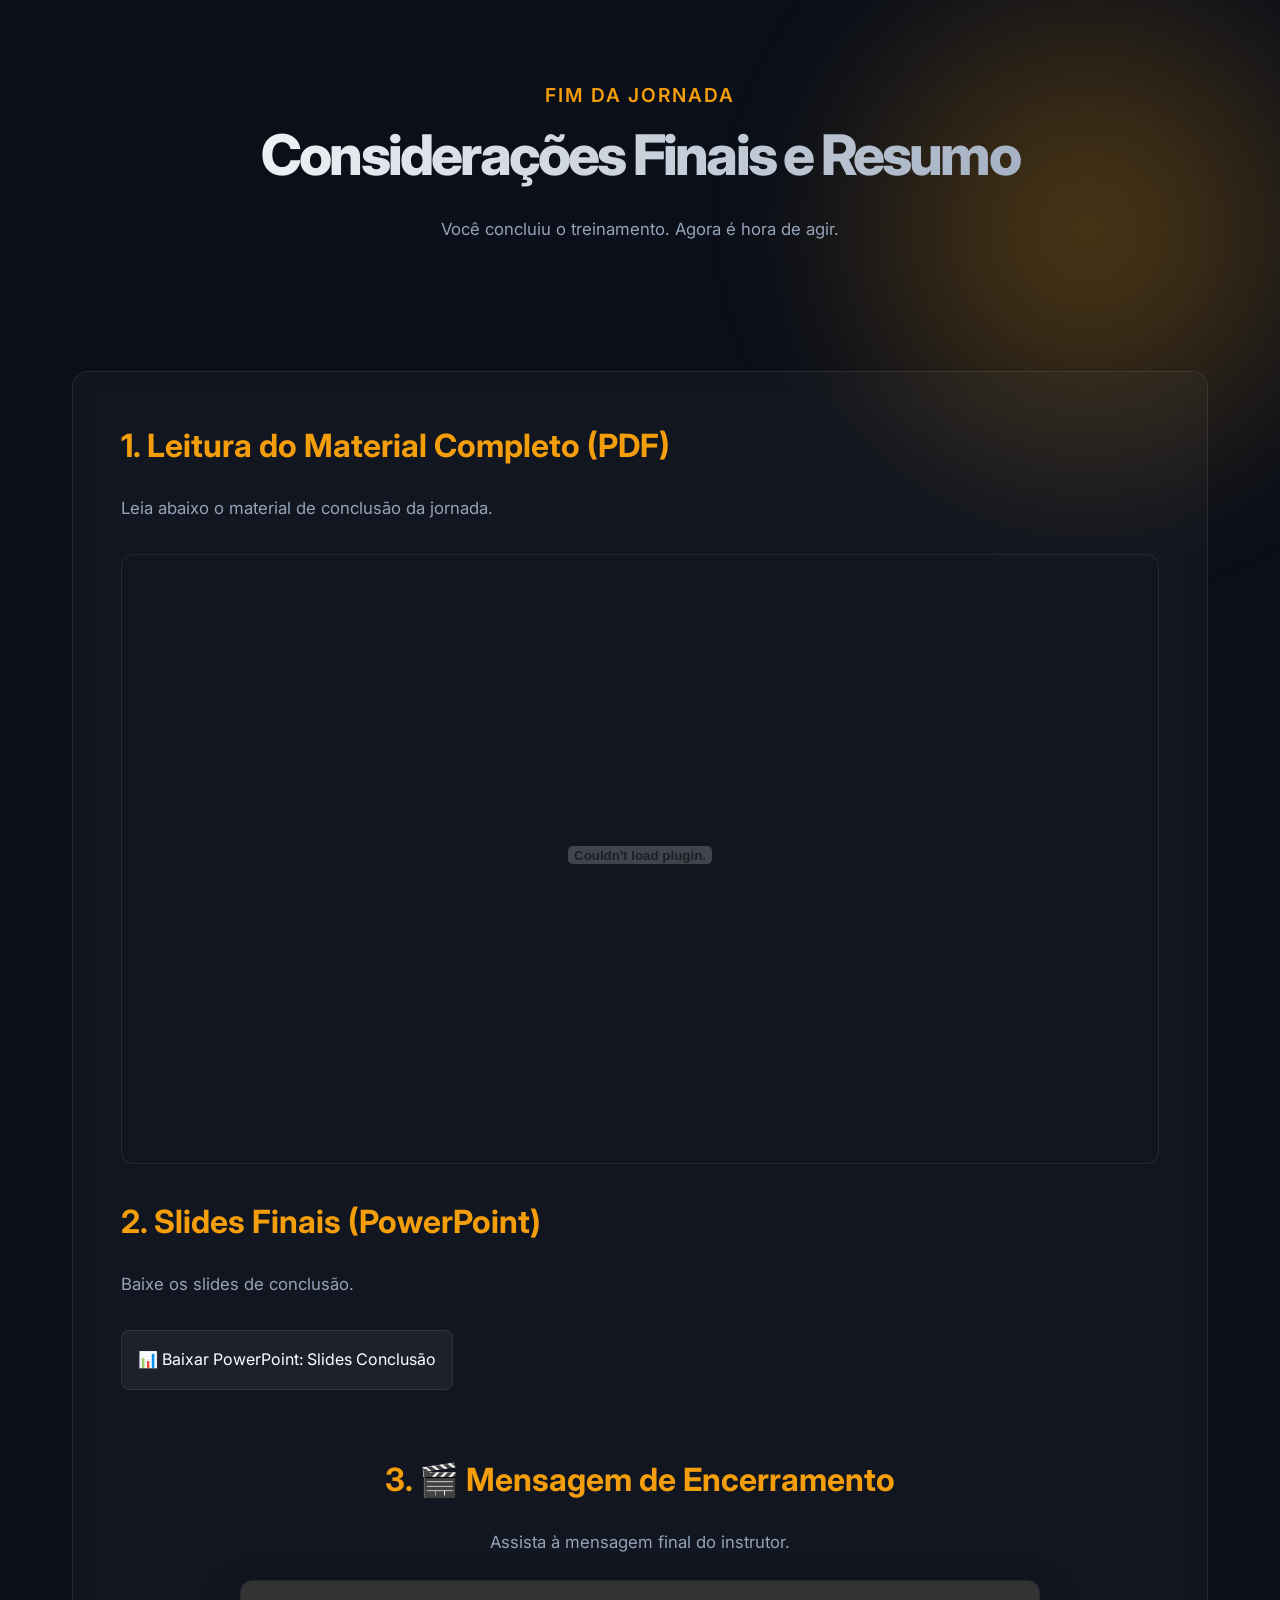
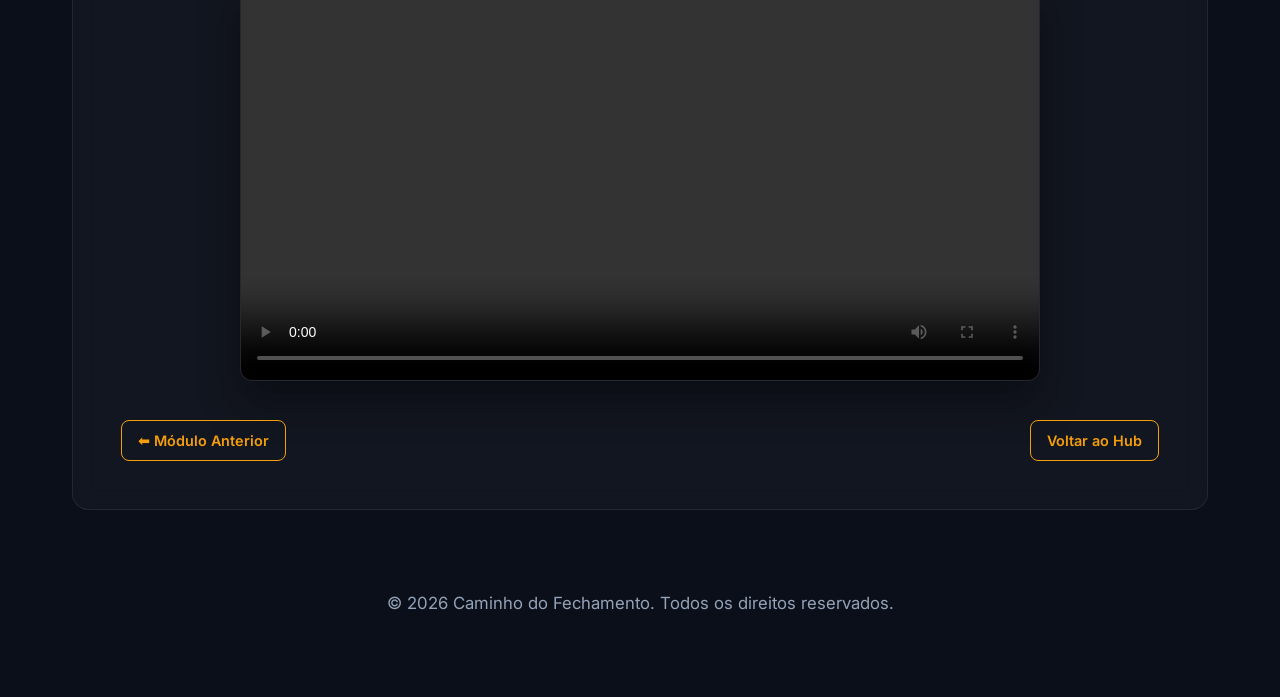
==== conclusao.html @ a6b7672b "Initial commit - Curso Caminho do Fechamento" ====
<!DOCTYPE html>
<html lang="pt-BR">
<head>
  <meta charset="UTF-8">
  <meta name="viewport" content="width=device-width, initial-scale=1.0">
  <title>Conclusão - Caminho do Fechamento</title>
  <link rel="stylesheet" href="style.css">
  <link href="https://fonts.googleapis.com/css2?family=Inter:wght@300;400;600;800&display=swap" rel="stylesheet">
  <style>
    .module-content {
      background: var(--card-bg);
      border: 1px solid var(--glass-border);
      border-radius: 16px;
      padding: 3rem;
      margin-bottom: 3rem;
      backdrop-filter: blur(12px);
    }
    h2 {
      font-size: 2rem;
      margin-bottom: 1.5rem;
      color: var(--accent);
    }
    p {
      color: var(--text-muted);
      margin-bottom: 1rem;
      font-size: 1.05rem;
    }
    .pdf-container {
      margin: 2rem 0;
      border-radius: 12px;
      overflow: hidden;
      border: 1px solid var(--glass-border);
    }
    .video-container {
      margin-top: 3rem;
      text-align: center;
    }
    video {
      width: 100%;
      max-width: 800px;
      border-radius: 12px;
      border: 1px solid var(--glass-border);
      box-shadow: 0 20px 40px rgba(0,0,0,0.4);
    }
    .nav-buttons {
      display: flex;
      justify-content: space-between;
      margin-top: 2rem;
    }
    .ppt-link {
      display: inline-block;
      background: rgba(255, 255, 255, 0.05);
      padding: 1rem;
      border-radius: 8px;
      border: 1px solid var(--glass-border);
      color: #fff;
      text-decoration: none;
      margin: 1rem 0;
      transition: all 0.3s;
    }
    .ppt-link:hover {
      border-color: var(--accent);
      background: rgba(245, 158, 11, 0.05);
    }
  </style>
</head>
<body>
  <div class="bg-glow"></div>
  
  <div class="container">
    <header class="animate">
      <div class="subtitle">Fim da Jornada</div>
      <h1>Considerações Finais e Resumo</h1>
      <p style="color: var(--text-muted);">Você concluiu o treinamento. Agora é hora de agir.</p>
    </header>

    <main class="module-content animate">
      <h2>1. Leitura do Material Completo (PDF)</h2>
      <p>Leia abaixo o material de conclusão da jornada.</p>
      
      <div class="pdf-container">
        <embed src="caminho_do_fechamento/conclusao/Conclusão da Jornada_ O Caminho do Fechamento.pdf" type="application/pdf" width="100%" height="600px" />
      </div>

      <h2>2. Slides Finais (PowerPoint)</h2>
      <p>Baixe os slides de conclusão.</p>
      
      <a href="caminho_do_fechamento/conclusao/Slides_Conclusao.pptx" class="ppt-link" download>
        📊 Baixar PowerPoint: Slides Conclusão
      </a>

      <div class="video-container">
        <h2>3. 🎬 Mensagem de Encerramento</h2>
        <p style="margin-bottom: 1.5rem;">Assista à mensagem final do instrutor.</p>
        <video controls>
          <source src="caminho_do_fechamento/conclusao/NeuroCloser__Conclusão.mp4" type="video/mp4">
          Seu navegador não suporta a tag de vídeo.
        </video>
      </div>

      <div class="nav-buttons">
        <a href="modulo5.html" class="btn">⬅ Módulo Anterior</a>
        <a href="index.html" class="btn">Voltar ao Hub</a>
      </div>
    </main>

    <footer style="text-align: center; color: var(--text-muted); font-size: 0.9rem; padding: 2rem 0;">
      <p>&copy; 2026 Caminho do Fechamento. Todos os direitos reservados.</p>
    </footer>
  </div>

  <script src="app.js"></script>
</body>
</html>
---- style.css ----
:root {
  --bg-color: #0b0f19;
  --card-bg: rgba(255, 255, 255, 0.03);
  --glass-border: rgba(255, 255, 255, 0.08);
  --accent: #f59e0b; /* Amber/Gold */
  --accent-glow: rgba(245, 158, 11, 0.3);
  --text-main: #f8fafc;
  --text-muted: #94a3b8;
  --font-family: 'Inter', system-ui, -apple-system, sans-serif;
}

* {
  box-sizing: border-box;
  margin: 0;
  padding: 0;
}

body {
  background-color: var(--bg-color);
  color: var(--text-main);
  font-family: var(--font-family);
  line-height: 1.6;
  overflow-x: hidden;
}

/* Background effects */
.bg-glow {
  position: fixed;
  top: -10%;
  right: -10%;
  width: 50vw;
  height: 50vw;
  background: radial-gradient(circle, var(--accent-glow) 0%, transparent 70%);
  z-index: -1;
  filter: blur(50px);
}

.container {
  max-width: 1200px;
  margin: 0 auto;
  padding: 2rem;
}

header {
  text-align: center;
  margin-bottom: 4rem;
  padding: 3rem 0;
  position: relative;
}

h1 {
  font-size: 3.5rem;
  font-weight: 800;
  background: linear-gradient(to right, #fff, #94a3b8);
  -webkit-background-clip: text;
  -webkit-text-fill-color: transparent;
  margin-bottom: 1rem;
  letter-spacing: -0.05em;
}

.subtitle {
  color: var(--accent);
  font-size: 1.2rem;
  font-weight: 600;
  text-transform: uppercase;
  letter-spacing: 0.1em;
}

/* Grid Layout */
.modules-grid {
  display: grid;
  grid-template-columns: repeat(auto-fit, minmax(300px, 1fr));
  gap: 2rem;
  margin-bottom: 4rem;
}

/* Glassmorphism Card */
.card {
  background: var(--card-bg);
  border: 1px solid var(--glass-border);
  border-radius: 16px;
  padding: 2rem;
  backdrop-filter: blur(12px);
  -webkit-backdrop-filter: blur(12px);
  transition: all 0.4s cubic-bezier(0.4, 0, 0.2, 1);
  display: flex;
  flex-direction: column;
  justify-content: space-between;
  cursor: pointer;
  position: relative;
  overflow: hidden;
}

.card::before {
  content: '';
  position: absolute;
  top: 0;
  left: 0;
  width: 100%;
  height: 100%;
  background: linear-gradient(45deg, transparent, rgba(245, 158, 11, 0.05), transparent);
  transform: translateX(-100%);
  transition: transform 0.6s;
}

.card:hover::before {
  transform: translateX(100%);
}

.card:hover {
  transform: translateY(-5px);
  border-color: rgba(245, 158, 11, 0.3);
  box-shadow: 0 10px 20px rgba(0, 0, 0, 0.2), 0 0 15px var(--accent-glow);
}

.module-num {
  font-size: 0.8rem;
  color: var(--accent);
  font-weight: 700;
  margin-bottom: 0.5rem;
}

.card h3 {
  font-size: 1.5rem;
  margin-bottom: 1rem;
  font-weight: 600;
}

.card p {
  color: var(--text-muted);
  font-size: 0.95rem;
  margin-bottom: 1.5rem;
}

.card-footer {
  display: flex;
  justify-content: space-between;
  align-items: center;
  margin-top: auto;
}

.btn {
  background: transparent;
  border: 1px solid var(--accent);
  color: var(--accent);
  padding: 0.5rem 1rem;
  border-radius: 8px;
  font-weight: 600;
  font-size: 0.9rem;
  transition: all 0.3s;
  text-decoration: none;
  text-align: center;
}

.btn:hover {
  background: var(--accent);
  color: #000;
  box-shadow: 0 0 10px var(--accent-glow);
}

/* Progress bar */
.progress-bar {
  width: 100%;
  height: 4px;
  background: rgba(255, 255, 255, 0.1);
  border-radius: 2px;
  margin-top: 1rem;
  overflow: hidden;
}

.progress-fill {
  height: 100%;
  background: var(--accent);
  width: 0%; /* Dynamic */
  transition: width 0.3s;
}

/* Animations */
@keyframes fadeIn {
  from { opacity: 0; transform: translateY(20px); }
  to { opacity: 1; transform: translateY(0); }
}

.animate {
  animation: fadeIn 0.6s ease forwards;
}
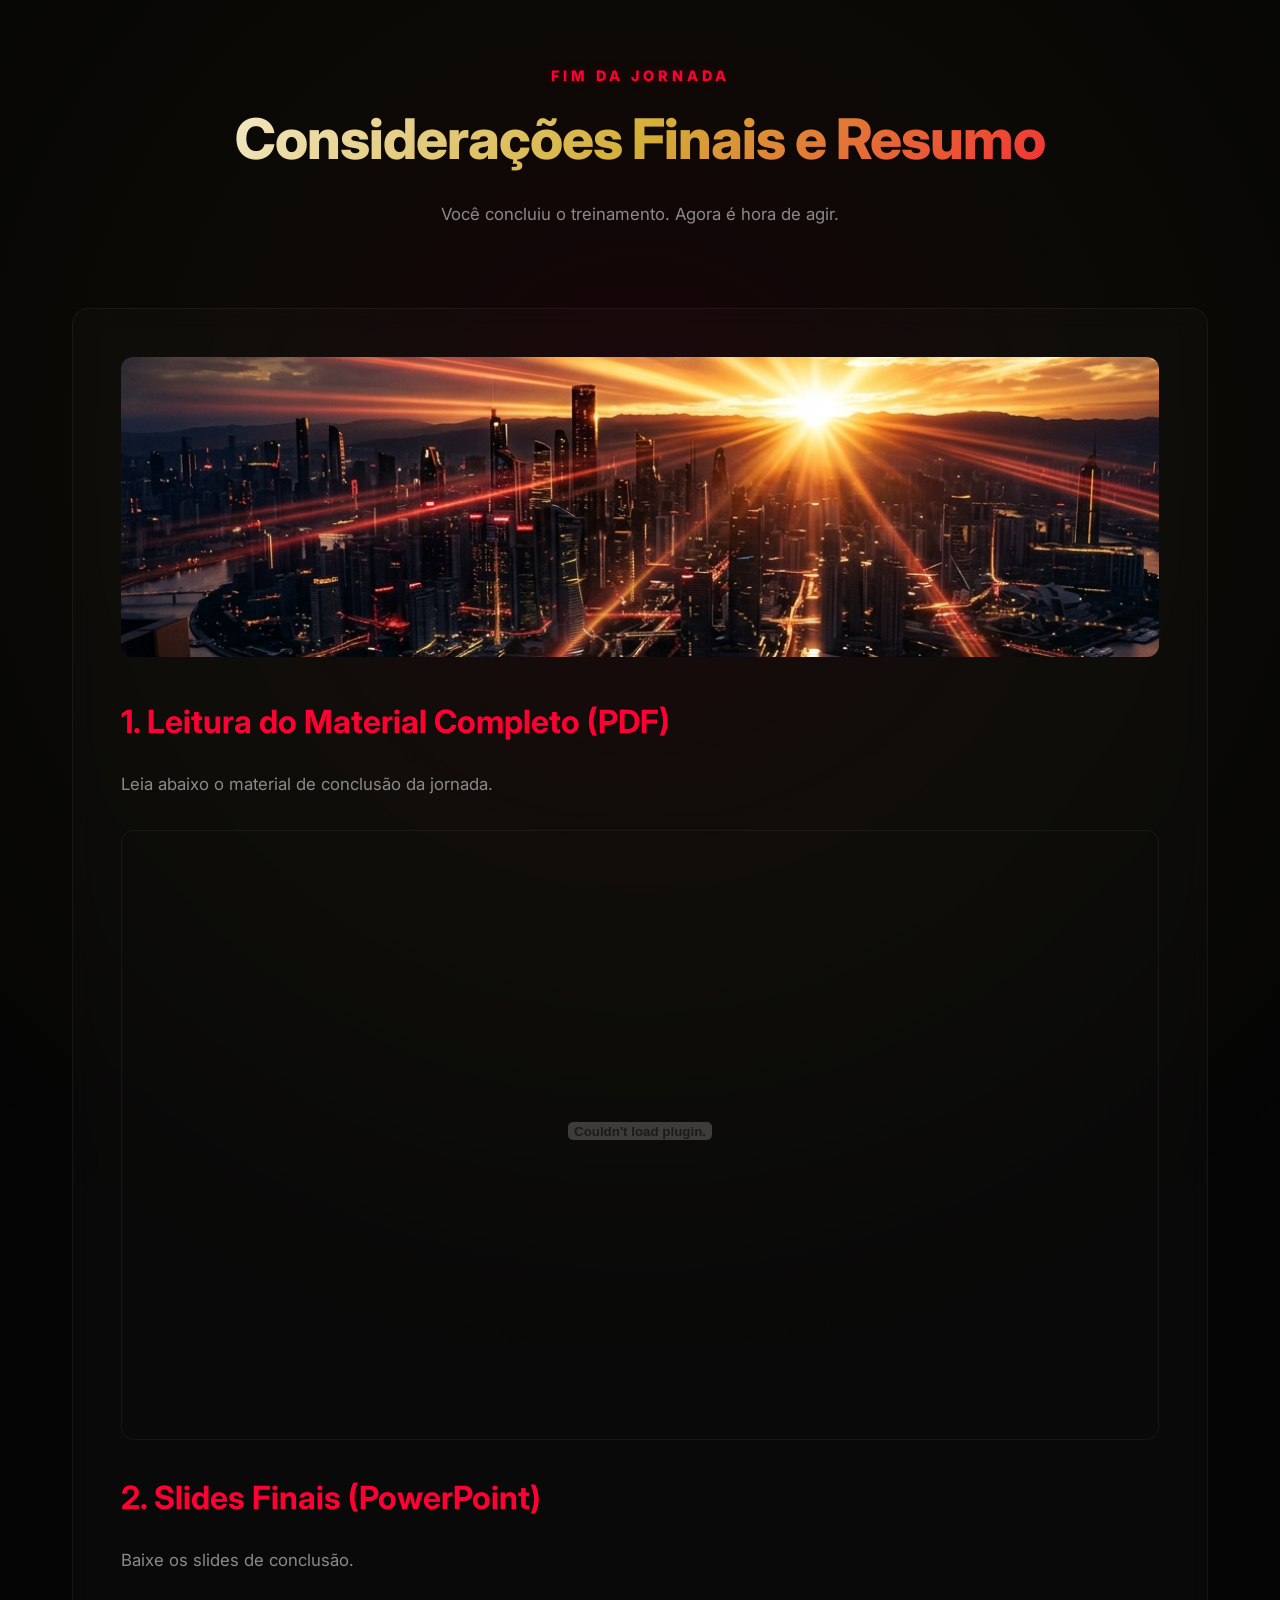
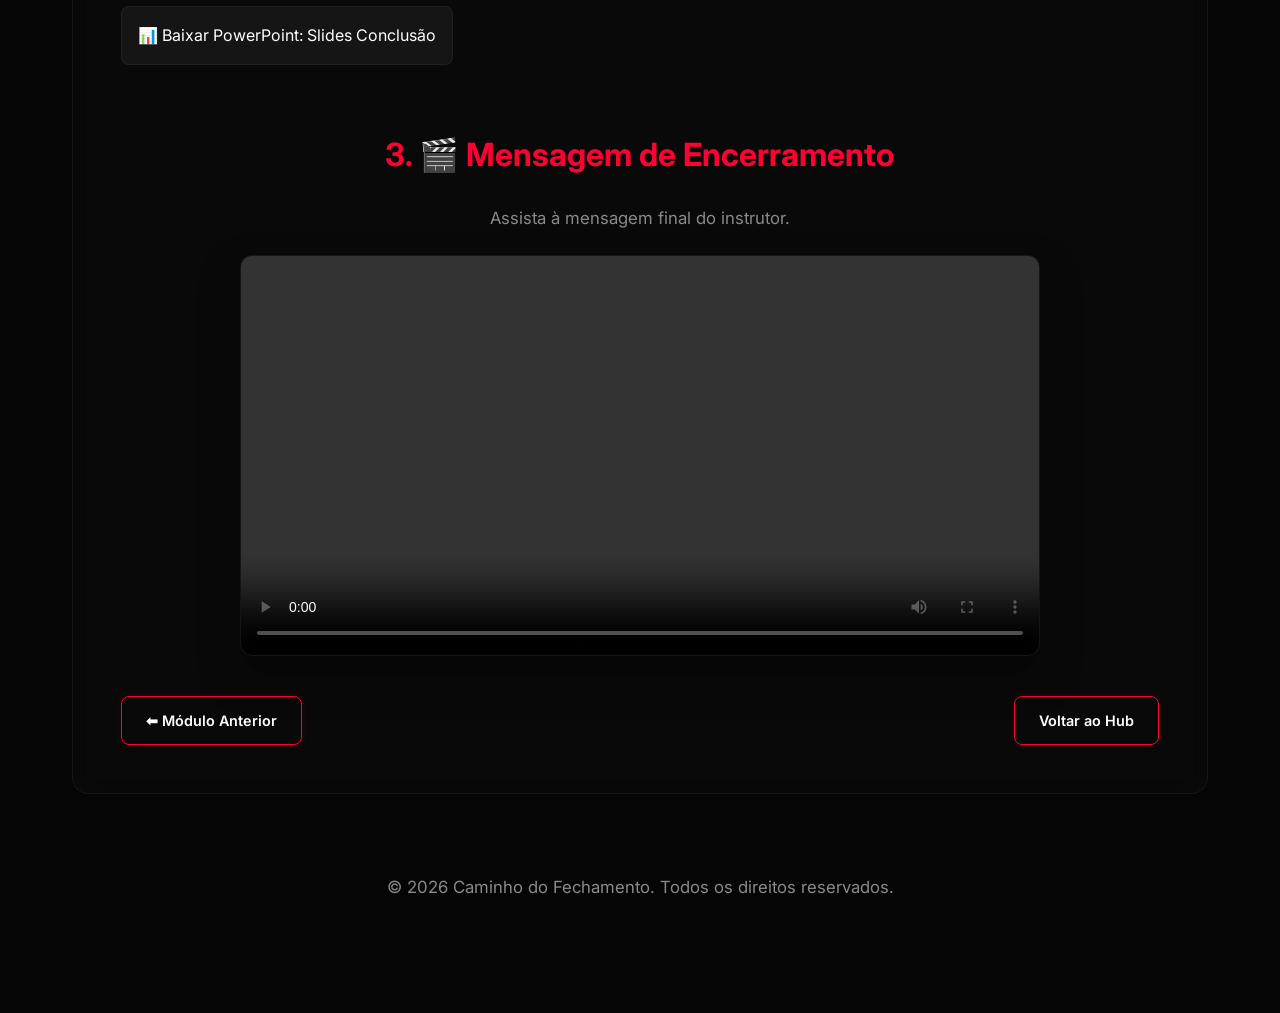
==== commit 7ebb9708: "Add wide banners to all internal pages" ====
--- a/conclusao.html
+++ b/conclusao.html
@@ -75,6 +75,7 @@
     </header>
 
     <main class="module-content animate">
+      <img src="images/banners/banner_conclusao.png" alt="Banner Conclusão" style="width: 100%; height: 300px; object-fit: cover; border-radius: 12px; margin-bottom: 2rem;">
       <h2>1. Leitura do Material Completo (PDF)</h2>
       <p>Leia abaixo o material de conclusão da jornada.</p>
       
--- a/style.css
+++ b/style.css
@@ -1,92 +1,97 @@
 :root {
-  --bg-color: #0b0f19;
-  --card-bg: rgba(255, 255, 255, 0.03);
-  --glass-border: rgba(255, 255, 255, 0.08);
-  --accent: #f59e0b; /* Amber/Gold */
-  --accent-glow: rgba(245, 158, 11, 0.3);
-  --text-main: #f8fafc;
-  --text-muted: #94a3b8;
-  --font-family: 'Inter', system-ui, -apple-system, sans-serif;
+  --bg-color: #050505; /* Preto profundo */
+  --card-bg: rgba(255, 255, 255, 0.02);
+  --accent: #ff0033; /* Vermelho Vivo - Coração Pulsando */
+  --accent-glow: rgba(255, 0, 51, 0.3);
+  --gold: #d4af37; /* Dourado Premium */
+  --gold-glow: rgba(212, 175, 55, 0.3);
+  --text-main: #f3f4f6;
+  --text-muted: #8a8a8a;
+  --glass-border: rgba(255, 255, 255, 0.05);
+  --glass-border-gold: rgba(212, 175, 55, 0.15);
+  --glass-border-red: rgba(255, 0, 51, 0.2);
 }
 
 * {
-  box-sizing: border-box;
   margin: 0;
   padding: 0;
+  box-sizing: border-box;
 }
 
 body {
+  font-family: 'Inter', sans-serif;
   background-color: var(--bg-color);
   color: var(--text-main);
-  font-family: var(--font-family);
+  overflow-x: hidden;
   line-height: 1.6;
-  overflow-x: hidden;
-}
-
-/* Background effects */
+}
+
+/* Fundo com efeito de brilho pulsante (Vermelho e Ouro) */
 .bg-glow {
   position: fixed;
-  top: -10%;
-  right: -10%;
-  width: 50vw;
-  height: 50vw;
-  background: radial-gradient(circle, var(--accent-glow) 0%, transparent 70%);
+  top: -50%;
+  left: -50%;
+  width: 200%;
+  height: 200%;
+  background: radial-gradient(circle at center, rgba(255, 0, 51, 0.08) 0%, rgba(212, 175, 55, 0.03) 30%, transparent 60%);
   z-index: -1;
-  filter: blur(50px);
+  animation: pulse 10s infinite alternate;
+}
+
+@keyframes pulse {
+  0% { transform: scale(1); opacity: 0.8; }
+  100% { transform: scale(1.1); opacity: 1; }
 }
 
 .container {
   max-width: 1200px;
   margin: 0 auto;
-  padding: 2rem;
+  padding: 4rem 2rem;
 }
 
 header {
   text-align: center;
-  margin-bottom: 4rem;
-  padding: 3rem 0;
-  position: relative;
+  margin-bottom: 5rem;
+}
+
+.subtitle {
+  color: var(--accent);
+  font-weight: 800;
+  text-transform: uppercase;
+  letter-spacing: 4px;
+  font-size: 0.9rem;
+  margin-bottom: 0.5rem;
+  text-shadow: 0 0 10px var(--accent-glow);
 }
 
 h1 {
   font-size: 3.5rem;
   font-weight: 800;
-  background: linear-gradient(to right, #fff, #94a3b8);
+  letter-spacing: -1px;
+  margin-bottom: 1rem;
+  background: linear-gradient(135deg, #fff 0%, #d4af37 50%, #ff0033 100%);
   -webkit-background-clip: text;
   -webkit-text-fill-color: transparent;
-  margin-bottom: 1rem;
-  letter-spacing: -0.05em;
-}
-
-.subtitle {
-  color: var(--accent);
-  font-size: 1.2rem;
-  font-weight: 600;
-  text-transform: uppercase;
-  letter-spacing: 0.1em;
-}
-
-/* Grid Layout */
+}
+
+/* Grid de Módulos */
 .modules-grid {
   display: grid;
-  grid-template-columns: repeat(auto-fit, minmax(300px, 1fr));
-  gap: 2rem;
-  margin-bottom: 4rem;
-}
-
-/* Glassmorphism Card */
+  grid-template-columns: repeat(auto-fit, minmax(320px, 1fr));
+  gap: 2.5rem;
+}
+
+/* Cards com Glassmorphism e Hover Vermelho/Ouro */
 .card {
   background: var(--card-bg);
   border: 1px solid var(--glass-border);
   border-radius: 16px;
-  padding: 2rem;
-  backdrop-filter: blur(12px);
-  -webkit-backdrop-filter: blur(12px);
-  transition: all 0.4s cubic-bezier(0.4, 0, 0.2, 1);
+  padding: 2.5rem;
   display: flex;
   flex-direction: column;
   justify-content: space-between;
-  cursor: pointer;
+  backdrop-filter: blur(12px);
+  transition: all 0.5s cubic-bezier(0.4, 0, 0.2, 1);
   position: relative;
   overflow: hidden;
 }
@@ -98,89 +103,99 @@
   left: 0;
   width: 100%;
   height: 100%;
-  background: linear-gradient(45deg, transparent, rgba(245, 158, 11, 0.05), transparent);
-  transform: translateX(-100%);
-  transition: transform 0.6s;
+  background: linear-gradient(135deg, transparent 0%, rgba(255, 0, 51, 0.05) 100%);
+  opacity: 0;
+  transition: opacity 0.5s;
+}
+
+.card:hover {
+  transform: translateY(-10px);
+  border-color: var(--glass-border-red);
+  box-shadow: 0 20px 40px rgba(255, 0, 51, 0.1), 0 0 0 1px rgba(212, 175, 55, 0.1);
 }
 
 .card:hover::before {
-  transform: translateX(100%);
-}
-
-.card:hover {
-  transform: translateY(-5px);
-  border-color: rgba(245, 158, 11, 0.3);
-  box-shadow: 0 10px 20px rgba(0, 0, 0, 0.2), 0 0 15px var(--accent-glow);
+  opacity: 1;
 }
 
 .module-num {
   font-size: 0.8rem;
-  color: var(--accent);
-  font-weight: 700;
-  margin-bottom: 0.5rem;
-}
-
-.card h3 {
+  font-weight: 600;
+  color: var(--gold);
+  letter-spacing: 2px;
+  margin-bottom: 1rem;
+}
+
+h3 {
   font-size: 1.5rem;
+  font-weight: 600;
   margin-bottom: 1rem;
-  font-weight: 600;
-}
-
-.card p {
+  color: #fff;
+}
+
+p {
   color: var(--text-muted);
   font-size: 0.95rem;
-  margin-bottom: 1.5rem;
+  line-height: 1.6;
 }
 
 .card-footer {
+  margin-top: 2.5rem;
   display: flex;
   justify-content: space-between;
   align-items: center;
-  margin-top: auto;
-}
-
+}
+
+/* Botões */
 .btn {
-  background: transparent;
-  border: 1px solid var(--accent);
-  color: var(--accent);
-  padding: 0.5rem 1rem;
+  display: inline-block;
+  padding: 0.75rem 1.5rem;
   border-radius: 8px;
   font-weight: 600;
   font-size: 0.9rem;
+  text-decoration: none;
   transition: all 0.3s;
-  text-decoration: none;
-  text-align: center;
+  border: 1px solid var(--accent);
+  color: #fff;
+  background: transparent;
+  cursor: pointer;
+  box-shadow: 0 0 10px rgba(255, 0, 51, 0.1);
 }
 
 .btn:hover {
   background: var(--accent);
   color: #000;
-  box-shadow: 0 0 10px var(--accent-glow);
-}
-
-/* Progress bar */
+  box-shadow: 0 0 20px var(--accent-glow);
+  transform: scale(1.05);
+}
+
+/* Barra de Progresso */
 .progress-bar {
   width: 100%;
   height: 4px;
-  background: rgba(255, 255, 255, 0.1);
+  background: rgba(255, 255, 255, 0.05);
   border-radius: 2px;
-  margin-top: 1rem;
+  margin-top: 1.5rem;
   overflow: hidden;
 }
 
 .progress-fill {
   height: 100%;
-  background: var(--accent);
-  width: 0%; /* Dynamic */
-  transition: width 0.3s;
-}
-
-/* Animations */
+  background: linear-gradient(90deg, var(--accent), var(--gold));
+  width: 0%;
+  transition: width 0.5s ease;
+}
+
+/* Animações de entrada */
+.animate {
+  animation: fadeIn 0.8s ease forwards;
+  opacity: 0;
+  transform: translateY(20px);
+}
+
 @keyframes fadeIn {
-  from { opacity: 0; transform: translateY(20px); }
-  to { opacity: 1; transform: translateY(0); }
-}
-
-.animate {
-  animation: fadeIn 0.6s ease forwards;
-}
+  to {
+    opacity: 1;
+    transform: translateY(0);
+  }
+}
